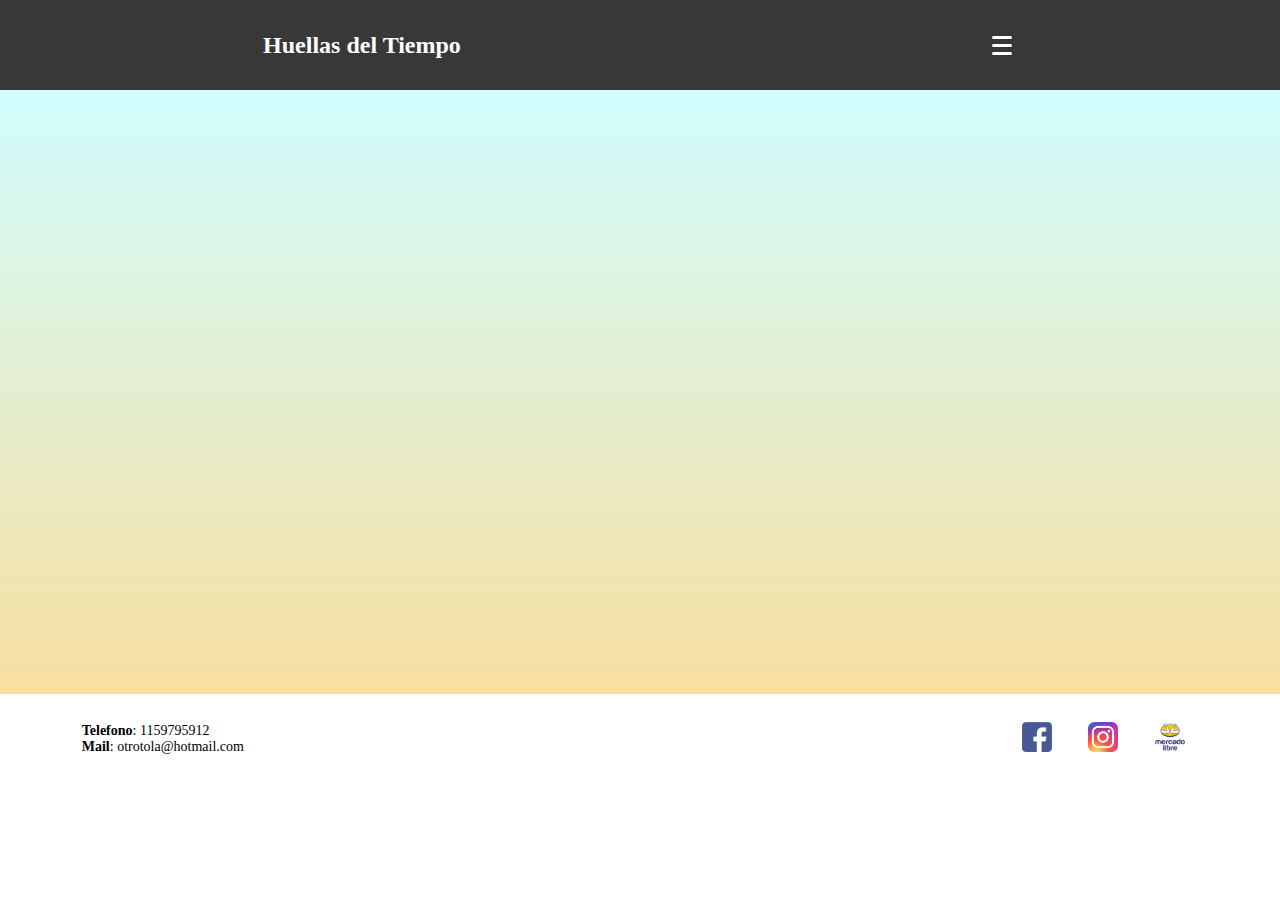
==== index.html @ 5a1e44a0 "first commit" ====
<!DOCTYPE html>
<html lang="en">
    <head>
        <meta charset="UTF-8" />
        <meta name="viewport" content="width=device-width, initial-scale=1.0" />
        <title>Huellas del Tiempo</title>
        <link rel="stylesheet" href="style.css" />
    </head>
    <body>
        <header>
            <h1>Huellas del Tiempo</h1>
            <div class="burger-container">
                <div class="burger"></div>
            </div>
            <nav>
                <ul>
                    <li>
                        <a href="#"
                            ><img src="imgs/icons/home.png" alt="Icono home" />
                            Home</a
                        >
                    </li>
                    <li>
                        <a href="#"
                            ><img
                                src="imgs/icons/armchair.png"
                                alt="Icono sillas"
                            />
                            Sillas</a
                        >
                    </li>
                    <li>
                        <a href="#"
                            ><img
                                src="imgs/icons/table.png"
                                alt="Icono mesas"
                            />
                            Mesas</a
                        >
                    </li>
                    <li>
                        <a href="#"
                            ><img
                                src="imgs/icons/wardrobe.png"
                                alt="Icono muebles"
                            />
                            Muebles</a
                        >
                    </li>
                    <li>
                        <a href="#"
                            ><img
                                src="imgs/icons/chisel.png"
                                alt="Icono accesorios"
                            />
                            Accesorios</a
                        >
                    </li>
                    <li>
                        <a href="#"
                            ><img
                                src="imgs/icons/phone.png"
                                alt="Icono contacto"
                            />
                            Contacto</a
                        >
                    </li>
                </ul>
            </nav>
        </header>

        <main>
            <div class="tabs-container">
                <a href="" class="tabs sillas">
                    <div class="texto">
                        <h2>Sillas</h2>
                    </div>
                    <div class="slider">
                        <img src="imgs/sillas/silla.png" alt="#" />
                    </div>
                </a>
                <a href="" class="tabs mesas">
                    <div class="slider">
                        <img src="imgs/mesas/mesa2.png" alt="#" />
                    </div>
                    <div class="texto">
                        <h2>Mesas</h2>
                    </div>
                </a>
                <a href="" class="tabs muebles">
                    <div class="texto">
                        <h2>Muebles</h2>
                    </div>
                    <div class="slider">
                        <img src="imgs/mueble/mueble1.png" alt="#" />
                    </div>
                </a>
                <a href="" class="tabs accesorios">
                    <div class="slider">
                        <img src="imgs/accesorios/accesorio3.png" alt="#" />
                    </div>
                    <div class="texto">
                        <h2>Accesorios</h2>
                    </div>
                </a>
            </div>

            <footer>
                <ul>
                    <li><b>Telefono</b>: 1159795912</li>
                    <li><b>Mail</b>: otrotola@hotmail.com</li>
                </ul>
                <ul class="redes-sociales">
                    <li>
                        <img
                            src="imgs/redes/facebook.png"
                            alt="Facebook logo"
                        />
                    </li>
                    <li>
                        <img
                            src="imgs/redes/instagram.png"
                            alt="Instagram logo"
                        />
                    </li>
                    <li>
                        <img
                            src="imgs/redes/mercadolibre.png"
                            alt="Mercado Libre logo"
                        />
                    </li>
                </ul>
            </footer>
        </main>

        <script src="app.js"></script>
    </body>
</html>
---- style.css ----
* {
  margin: 0;
  padding: 0;
  -webkit-box-sizing: border-box;
          box-sizing: border-box;
  font-family: montserrat;
  text-decoration: none;
}

main {
  background-image: -webkit-gradient(linear, left bottom, left top, from(#fddb92), to(#d1fdff));
  background-image: linear-gradient(to top, #fddb92 0%, #d1fdff 100%);
  background-repeat: no-repeat;
  -webkit-animation: moveIn 1s ease-in;
          animation: moveIn 1s ease-in;
  position: relative;
  padding-top: 10px;
}

@-webkit-keyframes moveIn {
  from {
    opacity: 0;
  }
  to {
    opacity: 1;
  }
}

@keyframes moveIn {
  from {
    opacity: 0;
  }
  to {
    opacity: 1;
  }
}

header,
footer {
  background-color: #383838;
  color: #fff;
  height: 10vh;
  width: 100%;
  display: -webkit-box;
  display: -ms-flexbox;
  display: flex;
  -webkit-box-align: center;
      -ms-flex-align: center;
          align-items: center;
  -ms-flex-pack: distribute;
      justify-content: space-around;
  overflow: hidden;
  z-index: 1;
  position: -webkit-sticky;
  position: sticky;
  top: 0;
}

header h1,
footer h1 {
  font-size: 24px;
}

header .burger-container,
footer .burger-container {
  position: relative;
  display: -webkit-box;
  display: -ms-flexbox;
  display: flex;
  -webkit-box-align: center;
      -ms-flex-align: center;
          align-items: center;
  -webkit-box-pack: center;
      -ms-flex-pack: center;
          justify-content: center;
  width: 30px;
  height: 30px;
  right: 0;
  top: 0;
  cursor: pointer;
  -webkit-transition: all ease-in-out 0.5s;
  transition: all ease-in-out 0.5s;
}

header .burger-container .burger, header .burger-container .burger::before, header .burger-container .burger::after,
footer .burger-container .burger,
footer .burger-container .burger::before,
footer .burger-container .burger::after {
  height: 3px;
  width: 20px;
  background: #fff;
  border-radius: 4px;
  -webkit-transition: all ease-in-out 0.5s;
  transition: all ease-in-out 0.5s;
}

header .burger-container .burger::before,
footer .burger-container .burger::before {
  content: "";
  position: absolute;
  -webkit-transform: translateY(-8px);
          transform: translateY(-8px);
}

header .burger-container .burger::after,
footer .burger-container .burger::after {
  content: "";
  position: absolute;
  -webkit-transform: translateY(8px);
          transform: translateY(8px);
}

header .burger-container.burger-open .burger, header .burger-container.burger-open .burger::before, header .burger-container.burger-open .burger::after,
footer .burger-container.burger-open .burger,
footer .burger-container.burger-open .burger::before,
footer .burger-container.burger-open .burger::after {
  width: 0;
  height: 0;
}

header .burger-container.burger-open .burger::before,
footer .burger-container.burger-open .burger::before {
  -webkit-transform: rotate(45deg) translate(-8px, 6px);
          transform: rotate(45deg) translate(-8px, 6px);
  height: 3px;
  width: 20px;
}

header .burger-container.burger-open .burger::after,
footer .burger-container.burger-open .burger::after {
  -webkit-transform: rotate(-45deg) translate(-6px, -8px);
          transform: rotate(-45deg) translate(-6px, -8px);
  height: 3px;
  width: 20px;
}

header nav,
footer nav {
  position: fixed;
  top: 10vh;
  right: -60%;
  bottom: 0;
  z-index: 2;
  background: rgba(56, 56, 56, 0.9);
  color: #000;
  width: 60%;
  -webkit-transition: all ease-in 0.5s;
  transition: all ease-in 0.5s;
  max-width: 350px;
}

header nav ul,
footer nav ul {
  list-style: none;
  padding: 20px;
}

header nav ul li,
footer nav ul li {
  height: 50px;
}

header nav ul li a,
footer nav ul li a {
  height: 100%;
  color: #fff;
  display: -webkit-box;
  display: -ms-flexbox;
  display: flex;
  -webkit-box-align: center;
      -ms-flex-align: center;
          align-items: center;
}

header nav ul li img,
footer nav ul li img {
  width: 20px;
  margin-right: 5px;
}

.sillas {
  opacity: 0;
  -webkit-animation: opacity 0.5s ease-in 1s forwards;
          animation: opacity 0.5s ease-in 1s forwards;
}

.mesas {
  opacity: 0;
  -webkit-animation: opacity 0.5s ease-in 1.5s forwards;
          animation: opacity 0.5s ease-in 1.5s forwards;
}

.muebles {
  opacity: 0;
  -webkit-animation: opacity 0.5s ease-in 2s forwards;
          animation: opacity 0.5s ease-in 2s forwards;
}

.accesorios {
  opacity: 0;
  -webkit-animation: opacity 0.5s ease-in 2.5s forwards;
          animation: opacity 0.5s ease-in 2.5s forwards;
}

.footer {
  opacity: 0;
  -webkit-animation: opacity 0.5s ease-in 3s forwards;
          animation: opacity 0.5s ease-in 3s forwards;
}

/*.tabs-container,
footer {
    opacity: 0;
    animation: opacity 0.5s ease-in forwards;
    animation-delay: 1s;
}*/
@-webkit-keyframes opacity {
  0% {
    opacity: 0;
  }
  100% {
    opacity: 1;
  }
}
@keyframes opacity {
  0% {
    opacity: 0;
  }
  100% {
    opacity: 1;
  }
}

.tabs {
  padding: 10px;
  display: -webkit-box;
  display: -ms-flexbox;
  display: flex;
  -webkit-box-orient: vertical;
  -webkit-box-direction: normal;
      -ms-flex-direction: column;
          flex-direction: column;
  text-decoration: none;
  color: #000;
  -webkit-box-shadow: 0 5px 10px -5px #7e7e7e;
          box-shadow: 0 5px 10px -5px #7e7e7e;
  margin: 10px;
}

.tabs .texto {
  margin: 10px auto;
}

.tabs h2 {
  text-align: center;
}

.tabs .slider {
  height: 200px;
  text-align: center;
}

.tabs .slider img {
  max-width: 100%;
  max-height: 100%;
}

.sillas,
.muebles {
  -webkit-box-orient: vertical;
  -webkit-box-direction: reverse;
      -ms-flex-direction: column-reverse;
          flex-direction: column-reverse;
}

footer {
  background: #fff;
  color: #000;
  margin-top: 20px;
}

footer ul {
  list-style: none;
  display: -webkit-box;
  display: -ms-flexbox;
  display: flex;
  font-size: 12px;
  width: 60%;
}

footer .redes-sociales {
  width: 40%;
  max-width: 200px;
  -ms-flex-pack: distribute;
      justify-content: space-around;
}

footer ul:first-child {
  margin-left: 5px;
  -webkit-box-orient: vertical;
  -webkit-box-direction: normal;
      -ms-flex-direction: column;
          flex-direction: column;
}

footer img {
  width: 30px;
  height: 30px;
}

@media screen and (min-width: 750px) {
  .tabs-container {
    display: -webkit-box;
    display: -ms-flexbox;
    display: flex;
    -ms-flex-wrap: wrap;
        flex-wrap: wrap;
  }
  .tabs-container .tabs {
    width: 47%;
  }
  footer ul:first-child {
    font-size: 14px;
  }
}
/*# sourceMappingURL=style.css.map */
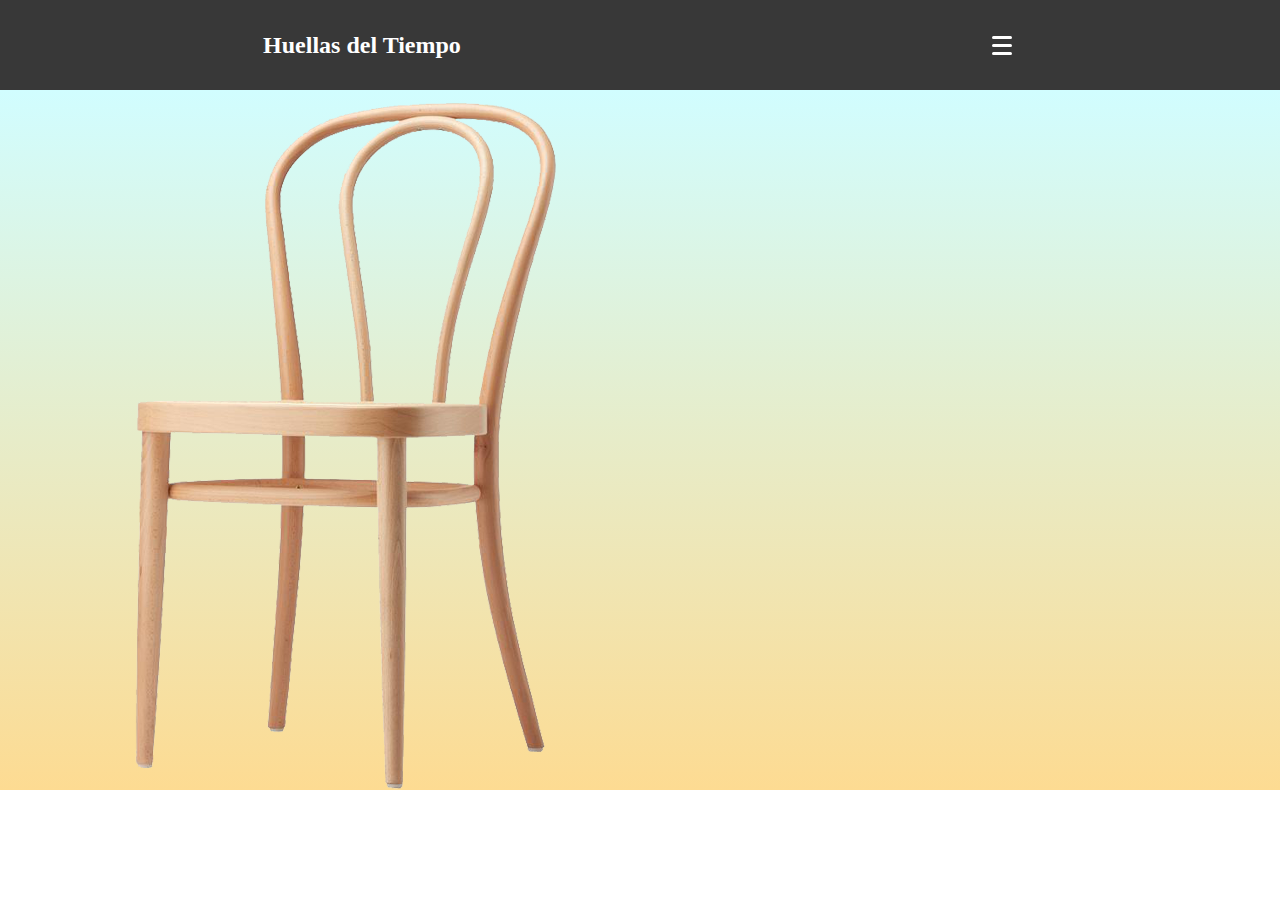
==== commit 406d8af2: "slider function" ====
--- a/index.html
+++ b/index.html
@@ -70,68 +70,53 @@
         </header>
 
         <main>
-            <div class="tabs-container">
-                <a href="" class="tabs sillas">
-                    <div class="texto">
-                        <h2>Sillas</h2>
-                    </div>
-                    <div class="slider">
-                        <img src="imgs/sillas/silla.png" alt="#" />
-                    </div>
+            <div class="slider">
+                <a href="productos.html" class="slider-1">
+                    <img src="imgs/sillas/silla.png" alt="Silla" />
+                    <p>
+                        Sillas Thonet, Luis XV, roble, restauradas, retapizadas,
+                        pintadas y listas para usar
+                    </p>
+                    <p>Ver todos</p>
                 </a>
-                <a href="" class="tabs mesas">
-                    <div class="slider">
-                        <img src="imgs/mesas/mesa2.png" alt="#" />
-                    </div>
-                    <div class="texto">
-                        <h2>Mesas</h2>
-                    </div>
+                <a href="productos.html" class="slider-2">
+                    <img src="imgs/mesas/mesa2.png" alt="Mesa" />
+                    <p>
+                        Mesas de comedor, de luz, escritorios, de apoyo. Todas
+                        en perfecto estado.
+                    </p>
+                    <p>Ver todos</p>
                 </a>
-                <a href="" class="tabs muebles">
-                    <div class="texto">
-                        <h2>Muebles</h2>
-                    </div>
-                    <div class="slider">
-                        <img src="imgs/mueble/mueble1.png" alt="#" />
-                    </div>
-                </a>
-                <a href="" class="tabs accesorios">
-                    <div class="slider">
-                        <img src="imgs/accesorios/accesorio3.png" alt="#" />
-                    </div>
-                    <div class="texto">
-                        <h2>Accesorios</h2>
-                    </div>
+                <a href="" class="slider-3">
+                    <img src="imgs/mueble/mueble1.png" alt="Mueble" />
+                    <p>
+                        Roperos, espejos, dressoir, gabinetes. Todos antiguos y
+                        restaurados a nuevos.
+                    </p>
+                    <p>Ver todos</p>
                 </a>
             </div>
-
-            <footer>
-                <ul>
-                    <li><b>Telefono</b>: 1159795912</li>
-                    <li><b>Mail</b>: otrotola@hotmail.com</li>
-                </ul>
-                <ul class="redes-sociales">
-                    <li>
-                        <img
-                            src="imgs/redes/facebook.png"
-                            alt="Facebook logo"
-                        />
-                    </li>
-                    <li>
-                        <img
-                            src="imgs/redes/instagram.png"
-                            alt="Instagram logo"
-                        />
-                    </li>
-                    <li>
-                        <img
-                            src="imgs/redes/mercadolibre.png"
-                            alt="Mercado Libre logo"
-                        />
-                    </li>
-                </ul>
-            </footer>
         </main>
+        <footer>
+            <ul>
+                <li><b>Telefono</b>: 1159795912</li>
+                <li><b>Mail</b>: otrotola@hotmail.com</li>
+            </ul>
+            <ul class="redes-sociales">
+                <li>
+                    <img src="imgs/redes/facebook.png" alt="Facebook logo" />
+                </li>
+                <li>
+                    <img src="imgs/redes/instagram.png" alt="Instagram logo" />
+                </li>
+                <li>
+                    <img
+                        src="imgs/redes/mercadolibre.png"
+                        alt="Mercado Libre logo"
+                    />
+                </li>
+            </ul>
+        </footer>
 
         <script src="app.js"></script>
     </body>
--- a/style.css
+++ b/style.css
@@ -5,34 +5,6 @@
           box-sizing: border-box;
   font-family: montserrat;
   text-decoration: none;
-}
-
-main {
-  background-image: -webkit-gradient(linear, left bottom, left top, from(#fddb92), to(#d1fdff));
-  background-image: linear-gradient(to top, #fddb92 0%, #d1fdff 100%);
-  background-repeat: no-repeat;
-  -webkit-animation: moveIn 1s ease-in;
-          animation: moveIn 1s ease-in;
-  position: relative;
-  padding-top: 10px;
-}
-
-@-webkit-keyframes moveIn {
-  from {
-    opacity: 0;
-  }
-  to {
-    opacity: 1;
-  }
-}
-
-@keyframes moveIn {
-  from {
-    opacity: 0;
-  }
-  to {
-    opacity: 1;
-  }
 }
 
 header,
@@ -178,61 +150,28 @@
   margin-right: 5px;
 }
 
-.sillas {
-  opacity: 0;
-  -webkit-animation: opacity 0.5s ease-in 1s forwards;
-          animation: opacity 0.5s ease-in 1s forwards;
-}
-
-.mesas {
-  opacity: 0;
-  -webkit-animation: opacity 0.5s ease-in 1.5s forwards;
-          animation: opacity 0.5s ease-in 1.5s forwards;
-}
-
-.muebles {
-  opacity: 0;
-  -webkit-animation: opacity 0.5s ease-in 2s forwards;
-          animation: opacity 0.5s ease-in 2s forwards;
-}
-
-.accesorios {
-  opacity: 0;
-  -webkit-animation: opacity 0.5s ease-in 2.5s forwards;
-          animation: opacity 0.5s ease-in 2.5s forwards;
-}
-
-.footer {
-  opacity: 0;
-  -webkit-animation: opacity 0.5s ease-in 3s forwards;
-          animation: opacity 0.5s ease-in 3s forwards;
-}
-
-/*.tabs-container,
-footer {
-    opacity: 0;
-    animation: opacity 0.5s ease-in forwards;
-    animation-delay: 1s;
-}*/
-@-webkit-keyframes opacity {
-  0% {
-    opacity: 0;
-  }
-  100% {
-    opacity: 1;
-  }
-}
-@keyframes opacity {
-  0% {
-    opacity: 0;
-  }
-  100% {
-    opacity: 1;
-  }
-}
-
-.tabs {
-  padding: 10px;
+main {
+  background-image: -webkit-gradient(linear, left bottom, left top, from(#fddb92), to(#d1fdff));
+  background-image: linear-gradient(to top, #fddb92 0%, #d1fdff 100%);
+  background-repeat: no-repeat;
+  -webkit-animation: moveIn 1s ease-in;
+          animation: moveIn 1s ease-in;
+  position: relative;
+  height: calc(80vh - 20px);
+  padding-top: 10px;
+}
+
+main .slider {
+  height: 100%;
+  display: -webkit-box;
+  display: -ms-flexbox;
+  display: flex;
+  position: relative;
+  overflow: hidden;
+}
+
+main .slider a {
+  height: 100%;
   display: -webkit-box;
   display: -ms-flexbox;
   display: flex;
@@ -240,43 +179,63 @@
   -webkit-box-direction: normal;
       -ms-flex-direction: column;
           flex-direction: column;
-  text-decoration: none;
+  -ms-flex-pack: distribute;
+      justify-content: space-around;
+  -webkit-box-align: center;
+      -ms-flex-align: center;
+          align-items: center;
+  position: absolute;
+  top: 0;
+  left: 0;
+}
+
+main .slider a img {
+  max-width: 100%;
+}
+
+main .slider a p {
+  text-align: center;
   color: #000;
-  -webkit-box-shadow: 0 5px 10px -5px #7e7e7e;
-          box-shadow: 0 5px 10px -5px #7e7e7e;
-  margin: 10px;
-}
-
-.tabs .texto {
-  margin: 10px auto;
-}
-
-.tabs h2 {
-  text-align: center;
-}
-
-.tabs .slider {
-  height: 200px;
-  text-align: center;
-}
-
-.tabs .slider img {
-  max-width: 100%;
-  max-height: 100%;
-}
-
-.sillas,
-.muebles {
-  -webkit-box-orient: vertical;
-  -webkit-box-direction: reverse;
-      -ms-flex-direction: column-reverse;
-          flex-direction: column-reverse;
+}
+
+main .slider a p:last-child {
+  padding: 12px 24px;
+  background: #fff;
+  border-radius: 5px;
+  font-weight: bold;
+}
+
+main .slider .slider-2,
+main .slider .slider-3 {
+  position: absolute;
+  left: 100%;
+}
+
+@-webkit-keyframes moveIn {
+  from {
+    opacity: 0;
+  }
+  to {
+    opacity: 1;
+  }
+}
+
+@keyframes moveIn {
+  from {
+    opacity: 0;
+  }
+  to {
+    opacity: 1;
+  }
 }
 
 footer {
+  opacity: 0;
   background: #fff;
   color: #000;
   margin-top: 20px;
+  -webkit-animation: moveIn 1s ease-in forwards;
+          animation: moveIn 1s ease-in forwards;
 }
 
 footer ul {
@@ -309,16 +268,6 @@
 }
 
 @media screen and (min-width: 750px) {
-  .tabs-container {
-    display: -webkit-box;
-    display: -ms-flexbox;
-    display: flex;
-    -ms-flex-wrap: wrap;
-        flex-wrap: wrap;
-  }
-  .tabs-container .tabs {
-    width: 47%;
-  }
   footer ul:first-child {
     font-size: 14px;
   }
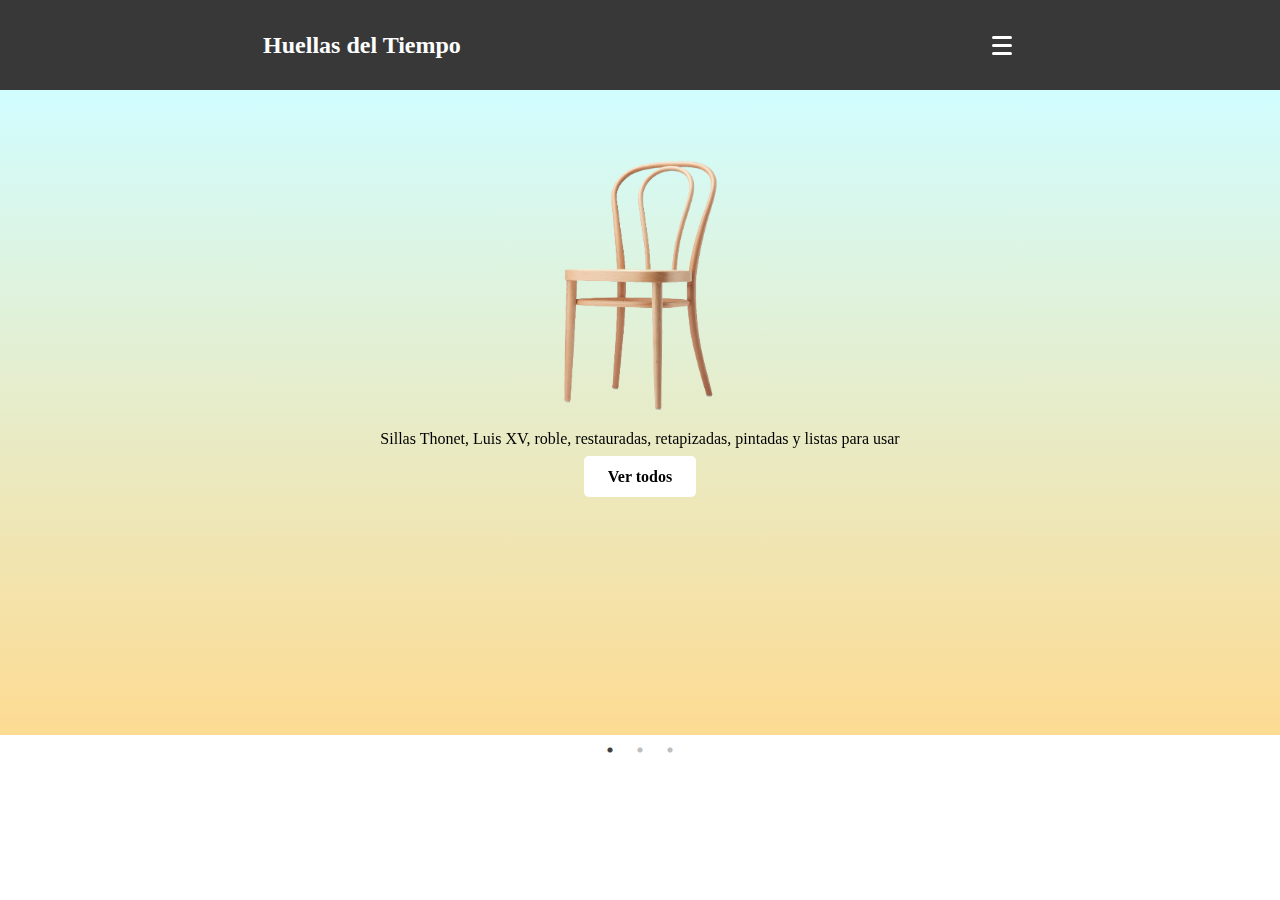
==== commit 5efdf322: "Agregar Slick" ====
--- a/index.html
+++ b/index.html
@@ -4,6 +4,8 @@
         <meta charset="UTF-8" />
         <meta name="viewport" content="width=device-width, initial-scale=1.0" />
         <title>Huellas del Tiempo</title>
+        <link rel="stylesheet" href="slick/slick.css" />
+        <link rel="stylesheet" href="slick/slick-theme.css" />
         <link rel="stylesheet" href="style.css" />
     </head>
     <body>
@@ -69,32 +71,32 @@
             </nav>
         </header>
 
-        <main>
+        <main class="slider-container">
             <div class="slider">
-                <a href="productos.html" class="slider-1">
+                <div class="slider-1">
                     <img src="imgs/sillas/silla.png" alt="Silla" />
                     <p>
                         Sillas Thonet, Luis XV, roble, restauradas, retapizadas,
                         pintadas y listas para usar
                     </p>
-                    <p>Ver todos</p>
-                </a>
-                <a href="productos.html" class="slider-2">
+                    <a href="#">Ver todos</a>
+                </div>
+                <div class="slider-2">
                     <img src="imgs/mesas/mesa2.png" alt="Mesa" />
                     <p>
                         Mesas de comedor, de luz, escritorios, de apoyo. Todas
                         en perfecto estado.
                     </p>
-                    <p>Ver todos</p>
-                </a>
-                <a href="" class="slider-3">
+                    <a href="#">Ver todos</a>
+                </div>
+                <div class="slider-3">
                     <img src="imgs/mueble/mueble1.png" alt="Mueble" />
                     <p>
                         Roperos, espejos, dressoir, gabinetes. Todos antiguos y
                         restaurados a nuevos.
                     </p>
-                    <p>Ver todos</p>
-                </a>
+                    <a href="#">Ver todos</a>
+                </div>
             </div>
         </main>
         <footer>
@@ -118,6 +120,8 @@
             </ul>
         </footer>
 
+        <script src="slick/jquery-3.5.1.min.js"></script>
+        <script src="slick/slick.min.js"></script>
         <script src="app.js"></script>
     </body>
 </html>
--- a/style.css
+++ b/style.css
@@ -21,7 +21,6 @@
           align-items: center;
   -ms-flex-pack: distribute;
       justify-content: space-around;
-  overflow: hidden;
   z-index: 1;
   position: -webkit-sticky;
   position: sticky;
@@ -157,60 +156,39 @@
   -webkit-animation: moveIn 1s ease-in;
           animation: moveIn 1s ease-in;
   position: relative;
-  height: calc(80vh - 20px);
+  height: calc(75vh - 30px);
   padding-top: 10px;
 }
 
 main .slider {
   height: 100%;
-  display: -webkit-box;
-  display: -ms-flexbox;
-  display: flex;
-  position: relative;
-  overflow: hidden;
-}
-
-main .slider a {
+}
+
+main .slider div {
   height: 100%;
-  display: -webkit-box;
-  display: -ms-flexbox;
-  display: flex;
-  -webkit-box-orient: vertical;
-  -webkit-box-direction: normal;
-      -ms-flex-direction: column;
-          flex-direction: column;
-  -ms-flex-pack: distribute;
-      justify-content: space-around;
-  -webkit-box-align: center;
-      -ms-flex-align: center;
-          align-items: center;
-  position: absolute;
-  top: 0;
-  left: 0;
-}
-
-main .slider a img {
-  max-width: 100%;
-}
-
-main .slider a p {
+}
+
+main .slider div * {
+  margin: 20px auto;
   text-align: center;
-  color: #000;
-}
-
-main .slider a p:last-child {
+}
+
+main .slider div img {
+  max-width: 250px;
+}
+
+main .slider div p {
+  color: #000;
+}
+
+main .slider div a:last-child {
+  color: #000;
   padding: 12px 24px;
   background: #fff;
   border-radius: 5px;
   font-weight: bold;
 }
 
-main .slider .slider-2,
-main .slider .slider-3 {
-  position: absolute;
-  left: 100%;
-}
-
 @-webkit-keyframes moveIn {
   from {
     opacity: 0;
@@ -230,6 +208,7 @@
 }
 
 footer {
+  position: relative;
   opacity: 0;
   background: #fff;
   color: #000;
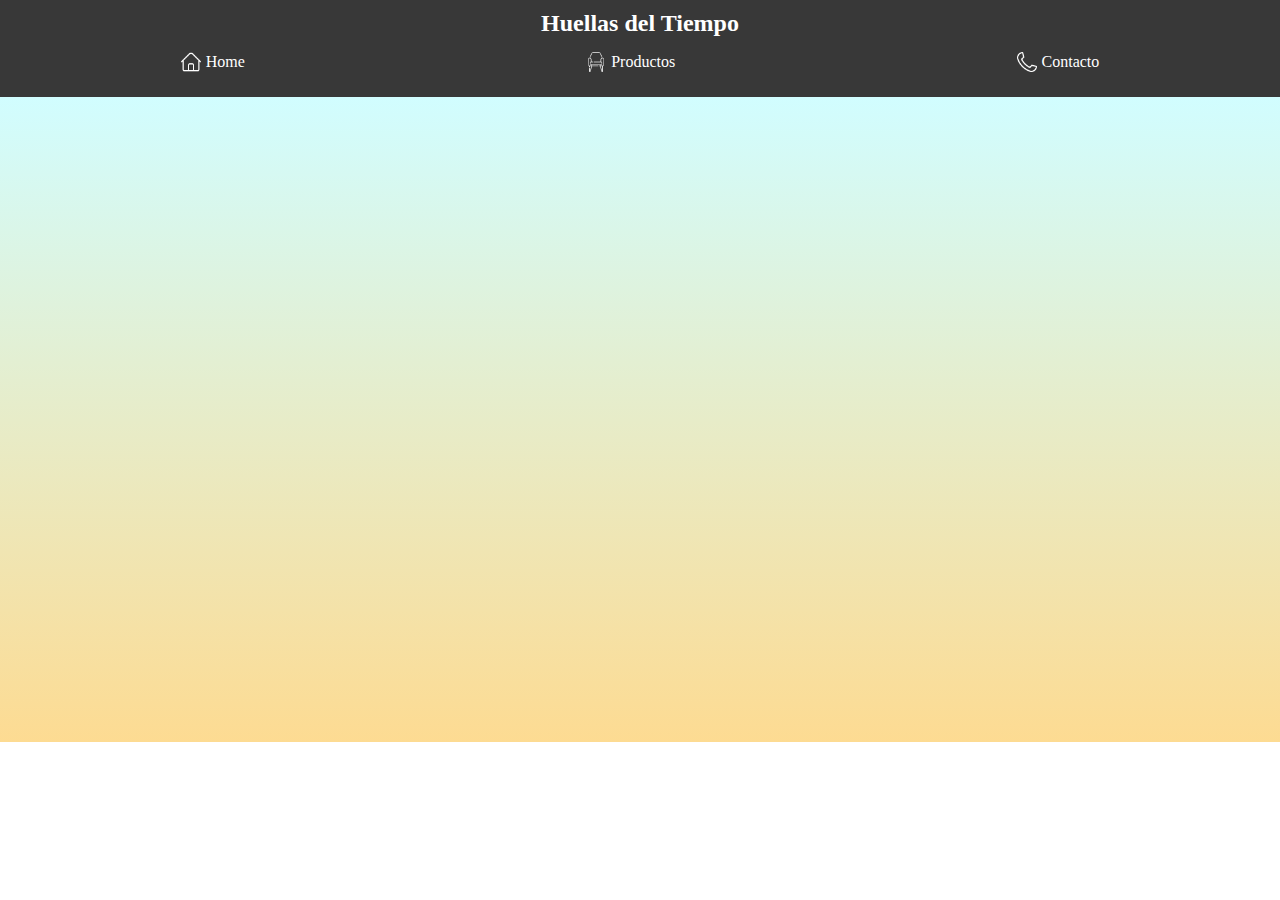
==== commit b7ab04a7: "breakpoint changes" ====
--- a/index.html
+++ b/index.html
@@ -28,34 +28,7 @@
                                 src="imgs/icons/armchair.png"
                                 alt="Icono sillas"
                             />
-                            Sillas</a
-                        >
-                    </li>
-                    <li>
-                        <a href="#"
-                            ><img
-                                src="imgs/icons/table.png"
-                                alt="Icono mesas"
-                            />
-                            Mesas</a
-                        >
-                    </li>
-                    <li>
-                        <a href="#"
-                            ><img
-                                src="imgs/icons/wardrobe.png"
-                                alt="Icono muebles"
-                            />
-                            Muebles</a
-                        >
-                    </li>
-                    <li>
-                        <a href="#"
-                            ><img
-                                src="imgs/icons/chisel.png"
-                                alt="Icono accesorios"
-                            />
-                            Accesorios</a
+                            Productos</a
                         >
                     </li>
                     <li>
@@ -72,30 +45,36 @@
         </header>
 
         <main class="slider-container">
-            <div class="slider">
+            <div class="slider slider-desktop">
                 <div class="slider-1">
                     <img src="imgs/sillas/silla.png" alt="Silla" />
-                    <p>
-                        Sillas Thonet, Luis XV, roble, restauradas, retapizadas,
-                        pintadas y listas para usar
-                    </p>
-                    <a href="#">Ver todos</a>
+                    <div class="texto">
+                        <p>
+                            Sillas Thonet, Luis XV, roble, restauradas,
+                            retapizadas, pintadas y listas para usar
+                        </p>
+                        <a href="#">Ver todos</a>
+                    </div>
                 </div>
                 <div class="slider-2">
                     <img src="imgs/mesas/mesa2.png" alt="Mesa" />
-                    <p>
-                        Mesas de comedor, de luz, escritorios, de apoyo. Todas
-                        en perfecto estado.
-                    </p>
-                    <a href="#">Ver todos</a>
+                    <div class="texto">
+                        <p>
+                            Mesas de comedor, de luz, escritorios, de apoyo.
+                            Todas en perfecto estado.
+                        </p>
+                        <a href="#">Ver todos</a>
+                    </div>
                 </div>
                 <div class="slider-3">
                     <img src="imgs/mueble/mueble1.png" alt="Mueble" />
-                    <p>
-                        Roperos, espejos, dressoir, gabinetes. Todos antiguos y
-                        restaurados a nuevos.
-                    </p>
-                    <a href="#">Ver todos</a>
+                    <div class="texto">
+                        <p>
+                            Roperos, espejos, dressoir, gabinetes. Todos
+                            antiguos y restaurados a nuevos.
+                        </p>
+                        <a href="#">Ver todos</a>
+                    </div>
                 </div>
             </div>
         </main>
--- a/style.css
+++ b/style.css
@@ -158,35 +158,58 @@
   position: relative;
   height: calc(75vh - 30px);
   padding-top: 10px;
-}
-
-main .slider {
+  overflow: hidden;
+}
+
+main .slider,
+main .slider-desktop {
+  opacity: 0;
   height: 100%;
-}
-
-main .slider div {
+  -webkit-animation: moveIn 0.5s ease-in 0.5s forwards;
+          animation: moveIn 0.5s ease-in 0.5s forwards;
+  width: 85%;
+  margin: 0 auto;
+}
+
+main .slider div:first-child,
+main .slider-desktop div:first-child {
   height: 100%;
-}
-
-main .slider div * {
+  width: 100%;
+}
+
+main .slider div:first-child *,
+main .slider-desktop div:first-child * {
   margin: 20px auto;
   text-align: center;
 }
 
-main .slider div img {
+main .slider div:first-child img,
+main .slider-desktop div:first-child img {
   max-width: 250px;
 }
 
-main .slider div p {
+main .slider div:first-child p,
+main .slider-desktop div:first-child p {
   color: #000;
 }
 
-main .slider div a:last-child {
+main .slider div:first-child a:last-child,
+main .slider-desktop div:first-child a:last-child {
   color: #000;
   padding: 12px 24px;
   background: #fff;
   border-radius: 5px;
   font-weight: bold;
+}
+
+.slick-dots {
+  bottom: 10px;
+}
+
+.slick-prev,
+.slick-next {
+  height: 40%;
+  width: 30px;
 }
 
 @-webkit-keyframes moveIn {
@@ -215,6 +238,7 @@
   margin-top: 20px;
   -webkit-animation: moveIn 1s ease-in forwards;
           animation: moveIn 1s ease-in forwards;
+  z-index: -1;
 }
 
 footer ul {
@@ -247,6 +271,68 @@
 }
 
 @media screen and (min-width: 750px) {
+  header {
+    height: auto;
+    -webkit-box-orient: vertical;
+    -webkit-box-direction: normal;
+        -ms-flex-direction: column;
+            flex-direction: column;
+    padding: 10px;
+  }
+  header .burger-container {
+    display: none;
+  }
+  header nav {
+    right: 0;
+    top: 0;
+    max-width: none;
+    width: 100%;
+    position: relative;
+  }
+  header nav ul {
+    display: -webkit-box;
+    display: -ms-flexbox;
+    display: flex;
+    -ms-flex-pack: distribute;
+        justify-content: space-around;
+    padding: 0;
+  }
+  .slick-list {
+    height: 100%;
+  }
+  .slick-track {
+    display: -webkit-box;
+    display: -ms-flexbox;
+    display: flex;
+    -webkit-box-align: center;
+        -ms-flex-align: center;
+            align-items: center;
+  }
+  .slider div,
+  .slider-desktop div {
+    display: -webkit-box !important;
+    display: -ms-flexbox !important;
+    display: flex !important;
+    -webkit-box-align: center;
+        -ms-flex-align: center;
+            align-items: center;
+  }
+  .slider div .texto,
+  .slider-desktop div .texto {
+    display: -webkit-box;
+    display: -ms-flexbox;
+    display: flex;
+    -webkit-box-orient: vertical;
+    -webkit-box-direction: normal;
+        -ms-flex-direction: column;
+            flex-direction: column;
+  }
+  main .slider-desktop div:first-child p {
+    width: 90%;
+  }
+  main .slider-desktop div:first-child img {
+    max-width: 300px;
+  }
   footer ul:first-child {
     font-size: 14px;
   }
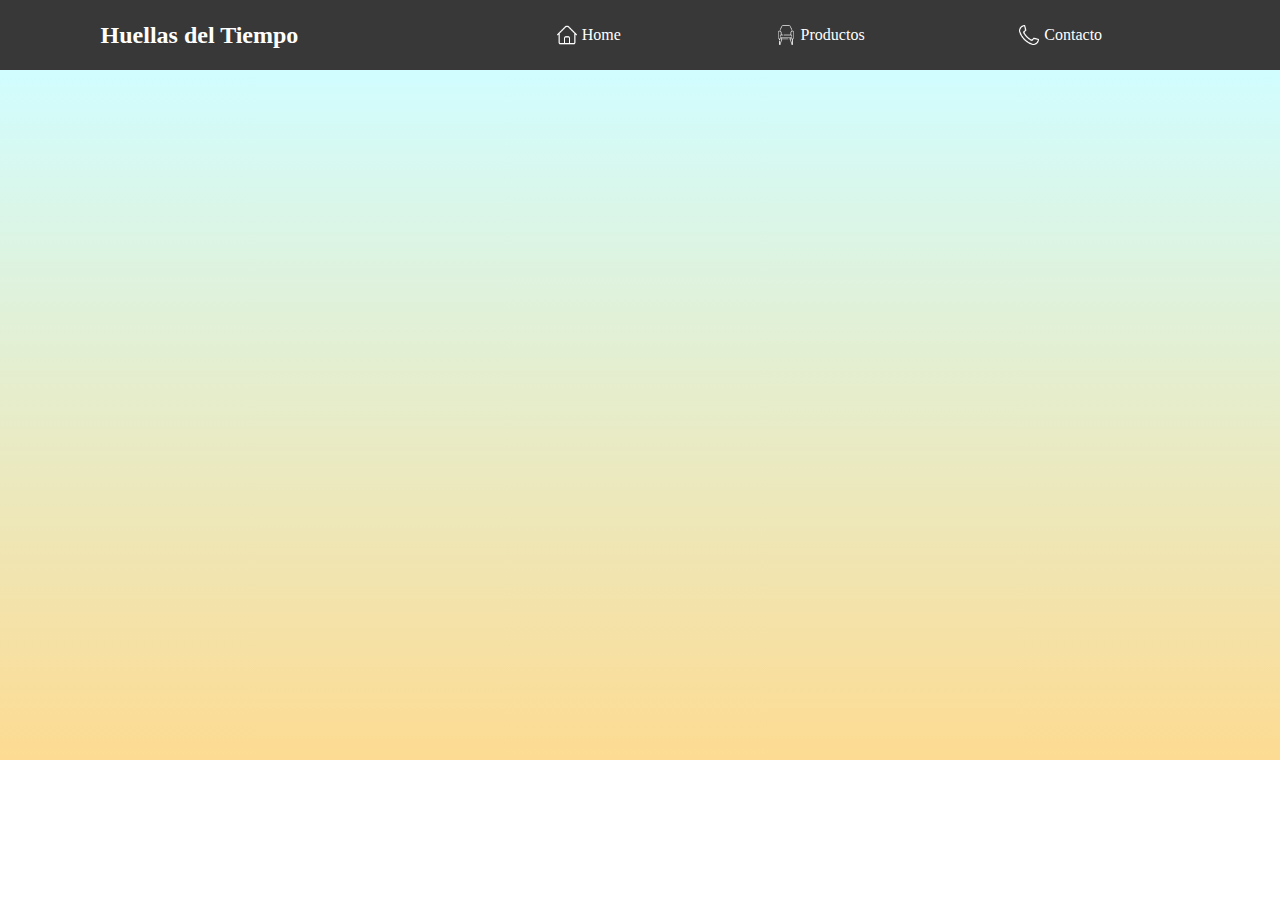
==== commit 965ef682: "Seccion productos, funcionamiento slider" ====
--- a/index.html
+++ b/index.html
@@ -17,13 +17,13 @@
             <nav>
                 <ul>
                     <li>
-                        <a href="#"
+                        <a href="index.html"
                             ><img src="imgs/icons/home.png" alt="Icono home" />
                             Home</a
                         >
                     </li>
                     <li>
-                        <a href="#"
+                        <a href="productos.html"
                             ><img
                                 src="imgs/icons/armchair.png"
                                 alt="Icono sillas"
@@ -32,7 +32,7 @@
                         >
                     </li>
                     <li>
-                        <a href="#"
+                        <a href="contacto.html"
                             ><img
                                 src="imgs/icons/phone.png"
                                 alt="Icono contacto"
@@ -47,33 +47,33 @@
         <main class="slider-container">
             <div class="slider slider-desktop">
                 <div class="slider-1">
-                    <img src="imgs/sillas/silla.png" alt="Silla" />
+                    <img src="imgs/home/silla.png" alt="Silla" />
                     <div class="texto">
                         <p>
                             Sillas Thonet, Luis XV, roble, restauradas,
                             retapizadas, pintadas y listas para usar
                         </p>
-                        <a href="#">Ver todos</a>
+                        <a href="productos.html">Ver todos</a>
                     </div>
                 </div>
                 <div class="slider-2">
-                    <img src="imgs/mesas/mesa2.png" alt="Mesa" />
+                    <img src="imgs/home/mesa2.png" alt="Mesa" />
                     <div class="texto">
                         <p>
                             Mesas de comedor, de luz, escritorios, de apoyo.
                             Todas en perfecto estado.
                         </p>
-                        <a href="#">Ver todos</a>
+                        <a href="productos.html">Ver todos</a>
                     </div>
                 </div>
                 <div class="slider-3">
-                    <img src="imgs/mueble/mueble1.png" alt="Mueble" />
+                    <img src="imgs/home/mueble1.png" alt="Mueble" />
                     <div class="texto">
                         <p>
                             Roperos, espejos, dressoir, gabinetes. Todos
                             antiguos y restaurados a nuevos.
                         </p>
-                        <a href="#">Ver todos</a>
+                        <a href="productos.html">Ver todos</a>
                     </div>
                 </div>
             </div>
--- a/style.css
+++ b/style.css
@@ -5,6 +5,7 @@
           box-sizing: border-box;
   font-family: montserrat;
   text-decoration: none;
+  list-style: none;
 }
 
 header,
@@ -161,6 +162,11 @@
   overflow: hidden;
 }
 
+main .slider .slick-track {
+  height: 100%;
+  width: 100%;
+}
+
 main .slider,
 main .slider-desktop {
   opacity: 0;
@@ -171,30 +177,24 @@
   margin: 0 auto;
 }
 
-main .slider div:first-child,
-main .slider-desktop div:first-child {
-  height: 100%;
-  width: 100%;
-}
-
-main .slider div:first-child *,
-main .slider-desktop div:first-child * {
+main .slider div *,
+main .slider-desktop div * {
   margin: 20px auto;
   text-align: center;
 }
 
-main .slider div:first-child img,
-main .slider-desktop div:first-child img {
+main .slider div img,
+main .slider-desktop div img {
   max-width: 250px;
 }
 
-main .slider div:first-child p,
-main .slider-desktop div:first-child p {
+main .slider div p,
+main .slider-desktop div p {
   color: #000;
 }
 
-main .slider div:first-child a:last-child,
-main .slider-desktop div:first-child a:last-child {
+main .slider div a:last-child,
+main .slider-desktop div a:last-child {
   color: #000;
   padding: 12px 24px;
   background: #fff;
@@ -202,12 +202,12 @@
   font-weight: bold;
 }
 
-.slick-dots {
+.slider .slick-dots {
   bottom: 10px;
 }
 
-.slick-prev,
-.slick-next {
+.slider .slick-prev,
+.slider .slick-next {
   height: 40%;
   width: 30px;
 }
@@ -270,6 +270,154 @@
   height: 30px;
 }
 
+/*-------------------Productos-----------------------*/
+.products-main {
+  padding: 0;
+  overflow: visible;
+  height: auto;
+  background: none;
+}
+
+.products-main .filtro-container {
+  display: -webkit-box;
+  display: -ms-flexbox;
+  display: flex;
+  -ms-flex-pack: distribute;
+      justify-content: space-around;
+  background: #fff;
+  padding: 10px 0;
+}
+
+.products-main .filtro-container > div {
+  width: 45%;
+  text-align: center;
+  height: 40px;
+  line-height: 40px;
+  border: 1px solid;
+  border-radius: 5px;
+  font-weight: bold;
+}
+
+.products-main .filtro-container .orden {
+  display: none;
+  opacity: 0;
+}
+
+.products-main .filtro-container .orden ul li {
+  font-size: 14px;
+}
+
+.products-main .filtros {
+  text-transform: capitalize;
+  width: 50%;
+  height: 100%;
+  position: absolute;
+  display: none;
+}
+
+.products-main .productos {
+  display: -webkit-box;
+  display: -ms-flexbox;
+  display: flex;
+  -ms-flex-wrap: wrap;
+      flex-wrap: wrap;
+  -ms-flex-pack: distribute;
+      justify-content: space-around;
+  margin-top: 20px;
+}
+
+.products-main .productos > li {
+  width: 45%;
+  margin: 20px auto;
+  border-radius: 5px;
+}
+
+.products-main .productos > li > img {
+  max-width: 100%;
+  height: 200px;
+  width: 215px;
+  -o-object-fit: cover;
+     object-fit: cover;
+  border-radius: 5px;
+}
+
+.products-main .productos > li h2 {
+  font-size: 18px;
+  min-height: 50px;
+}
+
+.products-main .productos > li > p:first-of-type {
+  display: none;
+}
+
+.products-main .productos > li .precio {
+  display: -webkit-box;
+  display: -ms-flexbox;
+  display: flex;
+  -webkit-box-align: center;
+      -ms-flex-align: center;
+          align-items: center;
+  -webkit-box-pack: justify;
+      -ms-flex-pack: justify;
+          justify-content: space-between;
+}
+
+.products-main .productos > li .precio p {
+  font-weight: bold;
+}
+
+.products-main .productos > li .precio a {
+  border: 1px solid;
+  padding: 12px;
+  border-radius: 5px;
+  background: #383838;
+  color: #fff;
+  border: 1px solid;
+  padding: 12px;
+  border-radius: 5px;
+  background: #383838;
+  color: #fff;
+}
+
+.products-main .productos > li > div:last-child {
+  display: none;
+}
+
+.products-main .productos li .slider-active {
+  display: -webkit-box;
+  display: -ms-flexbox;
+  display: flex;
+  position: absolute;
+  top: 0;
+  left: 0;
+  background: rgba(0, 0, 0, 0.7);
+  height: 90vh;
+  width: 100%;
+  -webkit-box-align: center;
+      -ms-flex-align: center;
+          align-items: center;
+  -webkit-box-pack: center;
+      -ms-flex-pack: center;
+          justify-content: center;
+}
+
+.products-main .productos li .slider-active .img-slider-cont {
+  width: 85%;
+}
+
+.products-main .productos li .slider-active .img-slider {
+  width: 100%;
+}
+
+.products-main .productos li .slider-active .slick-next {
+  right: 0;
+}
+
+.products-main .productos li .slider-active .slick-prev {
+  left: 0;
+  z-index: 2;
+}
+
 @media screen and (min-width: 750px) {
   header {
     height: auto;
@@ -327,14 +475,31 @@
         -ms-flex-direction: column;
             flex-direction: column;
   }
-  main .slider-desktop div:first-child p {
+  main .slider-desktop div p {
     width: 90%;
   }
-  main .slider-desktop div:first-child img {
+  main .slider-desktop div img {
     max-width: 300px;
   }
   footer ul:first-child {
     font-size: 14px;
   }
 }
+
+@media screen and (min-width: 1200px) {
+  header {
+    -webkit-box-orient: horizontal;
+    -webkit-box-direction: normal;
+        -ms-flex-direction: row;
+            flex-direction: row;
+    -ms-flex-pack: distribute;
+        justify-content: space-around;
+  }
+  header nav {
+    max-width: 700px;
+  }
+  main {
+    height: calc(80vh - 30px);
+  }
+}
 /*# sourceMappingURL=style.css.map */